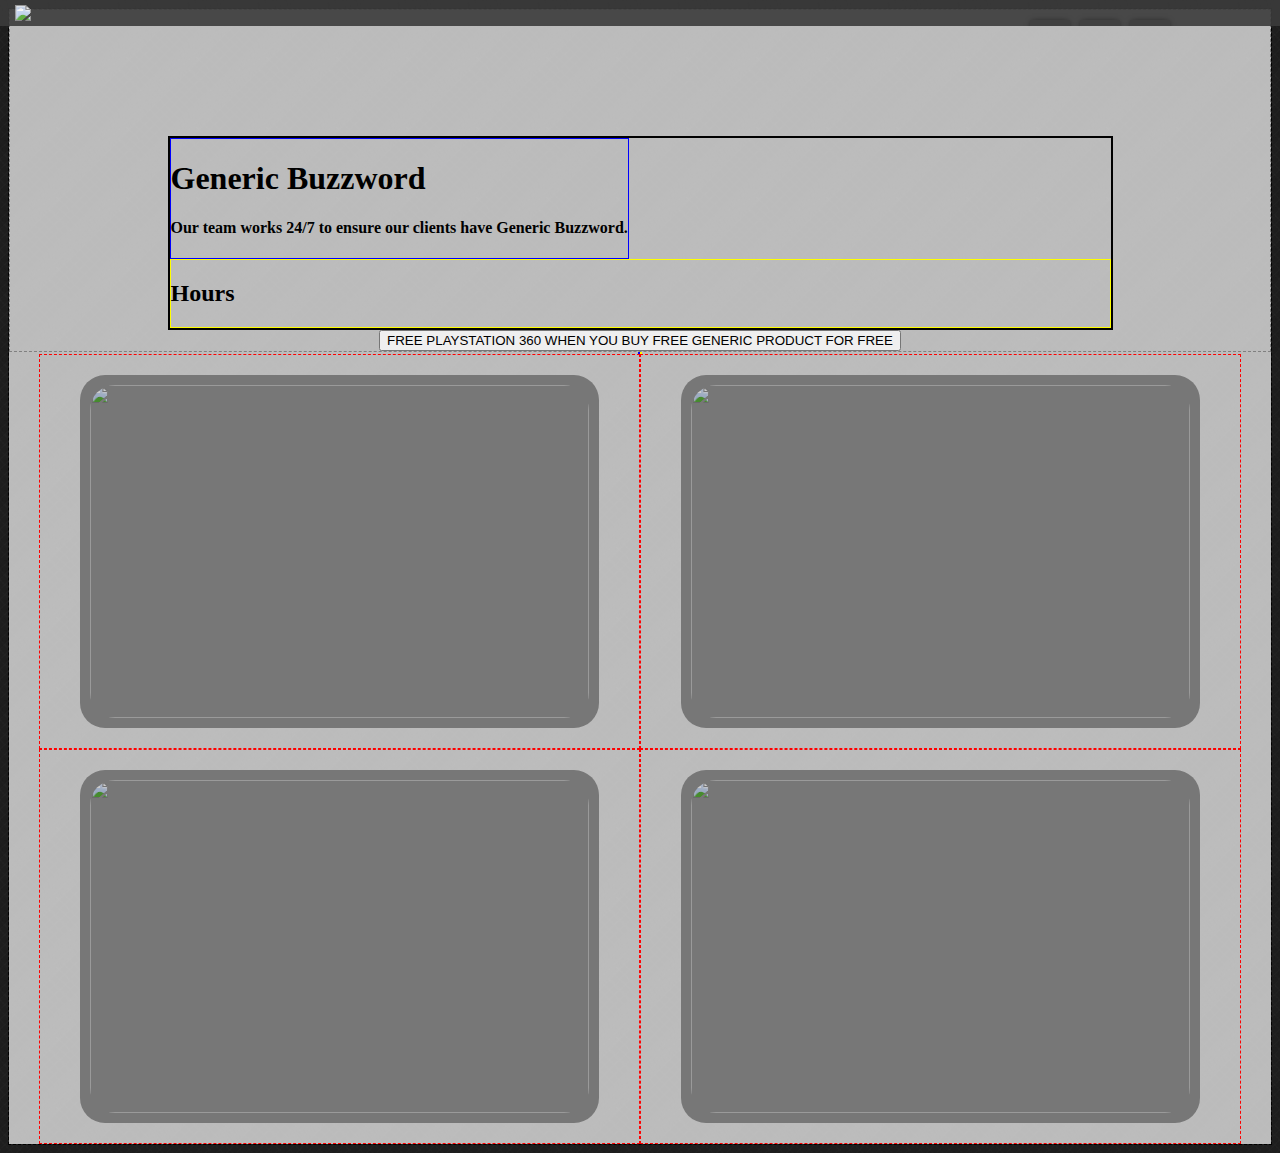
==== webpageFile.html @ 32603e60 "Well. I, uh, accidently spent 6 hours on this" ====
<!DOCTYPE html>
<html lang="en">
<head>
		<title>
			Generic Website
		</title>
		<meta charset="UTF-8">
		<link rel='stylesheet' href='./resources/webpageFile.css'>
		<!-- <link rel="shortcut icon" href="./resources/osmium-logo.ico"> -->
	</head>

	<body>
			
				<div id="navbar">
						<a href="http://platpay.com/">
							<img src="http://platpay.com/wp-content/uploads/2017/05/Platinum-Logo-White.png" id="logo">
						</a>
						<div id="main_nav">
							<section class="ss-icon">
								<a href="#" class="social_media_ico"><article><span class="social_media_span">facebook</span></article></a>
								<a href="#" class="social_media_ico"><article><span class="social_media_span">twitter</span></article></a>
								<a href="#" class="social_media_ico"><article><span class="social_media_span">linkedin</span></article></a>
							</section>
						</div>
					</div>
		
					<div id="foreground">
		
						<div id="introduction">
							<div id="company_info" class="float_top,float_center">
								<div id="company_bio" class="float_left">
									<h1> Generic Buzzword</h1>
									<h4> Our team works 24/7 to ensure our clients have Generic Buzzword.</h4>
								</div>
							</div>
							<div id="company_hours" class="float_right">
								<h2> Hours </h2>
							</div>
		
						</div>
						<div class="float_bottom,float_center">
							<button> FREE PLAYSTATION 360 WHEN YOU BUY FREE GENERIC PRODUCT FOR FREE </button>
							<!-- Put a button here for a FREE EVALUATION of Generic Buzzword-->
						</div>
		
					</div>
		
					<div id="useless_pizazz">
						<div class="fancy_descriptor" id="fancy_descriptor_1"></div>
						<div class="fancy_descriptor" id="fancy_descriptor_2"></div>
						<div class="fancy_descriptor" id="fancy_descriptor_3"></div>
						<div class="fancy_descriptor" id="fancy_descriptor_4"></div>
					</div>
		
		
		
					<div id="contact_bar">
						<div id="left_column" class="float_left"></div>
						<div id="right_column" class="float_right"></div>
					</div>
				</div>
			</body>
		
		
		
			<div class="topnav">
				<div class="team_container" id="team_container_1" height:"auto">
					<div class = "team_subcontainer" height:"auto">
						<div class = "padding_box">
							<img src="http://platpay.com/wp-content/uploads/2018/03/Ryan-suit.jpg" class="team">
						</div>
					</div>
					<div class = "team_subcontainer" height:"auto">
							<div class = "padding_box">
								<img src="http://platpay.com/wp-content/uploads/2018/03/586_Staci_Vest__007.jpg" class="team">
							</div>
					</div>
				</div>
				<div class="team_container" id="team_container_2" height:"auto">
					<div class = "team_subcontainer" height:"auto">
						<div class = "padding_box">
							<img src="http://platpay.com/wp-content/uploads/2018/03/59_Ammon_Freestone_s_003.jpg" class="team">
						</div>
					</div>
					<div class = "team_subcontainer" height:"auto">
						<div class = "padding_box">
							<img src="http://platpay.com/wp-content/uploads/2018/03/60_Valinda_Hanks_s_008.jpg" class="team">
						</div>
					</div>
				</div>
			</div>
		

</html>
---- resources/webpageFile.css ----
* {
    box-sizing: border-box;
}

body {
	
	display: flex;
	flex-direction: column;
	justify-content: flex-start;
	align-items: center;
	border: 1px dashed black;
	flex-wrap: nowrap;
	box-shadow: inset 0 0 0 1000px rgba(255, 255, 255, 0.7);
    background-image: url([data-uri]) !important;
    background-clip: border-box !important;
    background-origin: padding-box !important;
    background-attachment: scroll !important;
    background-repeat: repeat !important;
    background-size: auto !important;
    background-position: left top !important;
  }

  .flex-container > div {
	background-color: #f1f1f1;
	width: 100px;
	margin: 5px;
	text-align: center;
	line-height: 75px;
	font-size: 20px;
  }


  .float_top {
	border: 1px solid red;
	vertical-align: top;
  }

  .float_right {
	border: 1px solid yellow;
	float: right;
  }

  .float_bottom {
	border: 1px solid green;
	vertical-align: bottom;
  }

  .float_left {
	border: 1px solid blue;
	float: left;
  }

  .float_middle {
	border: 1px solid magenta;
	vertical-align: middle;
  }

  .float_center {
	border: 1px solid orange;
	align-self: center;
  }


  .animated_link {
  }

  #titlebar {
	border: 1px solid grey;
	width: 100%;
	display: flex;
	justify-content: space-between;
  }

  #main_nav {
	margin-right: 0;
	float: right;
	display: flex;
	flex-direction: row;
	height: 100%;
	position: absolute;
	top: 0;
	right: 0;
  }

  #main_nav > ul {
	list-style-type: none;
	display: flex;
	justify-content: flex-end;
	flex-direction: row-reverse;
  }

  #main_nav > ul > li {
	margin-left: 2%;
  }
  #main_logo {
	float: left;
  }

  #foreground {
	width: 100%;
	border: 1px dashed grey;
	display: flex;
	flex-direction: column;
	justify-content: space-around;
	align-items: center;
  }

  #introduction {
	margin-top: 10%;
	border: 2px solid black;
	width: 75%;
	text-align: left;
	display: flex;
	flex-direction: column;
  }

  #company_info {
	display: flex;
	flex-direction: row;
	justify-content: space-between;
  }

  #company_info > p {
	border: 1px dashed red;
	margin-top: 1%;
  }

  #company_bio {
  }

  #company_hours {
	margin-right: 0;
  }

  .team {
	float: left;
    display: block;
	width: 39vw;
	height: 26vw;
	margin: 10px 10px;
	filter: brightness(80%);
	border-radius: 25px;
  }

.team_container {
	height: auto;
	overflow: auto;
	display: flex;
}

.team_subcontainer {
	border: 1px dashed red;
	height: auto;
	overflow: auto;
}

.padding_box {
	background-color: rgb(119, 119, 119);
	height: auto;
	overflow: auto;
	margin: 20px 40px;
	border-radius: 25px;
}

.topnav {
    overflow: hidden;
	float: center;
}


.team:hover {
    background-color: #ddd;
    color: black;
}

@media screen and (max-width: 800px) {
  .team_container {
    display: block;
  }

  .team {
	width: 75vw;
	height: 50vw;
  }

}

#navbar {
	overflow: hidden;
	background-color: rgb(59, 59, 59);
	position: fixed;
	top: 0;
	width: 100%;
	z-index: 99999;
	opacity: 0.9;
    width: 100%;
  }
  
  #logo {
	float: left;
	margin: 5px;
	padding-left: 10px;
  }
  
  #logo:hover {
	opacity: 0.8;
  }




.horizontal_list {

}

.Facebook_button {

}

.LinkedIn_button {

}

.email_button {

}



#useless_pizazz {

}

#fancy_descriptor_1 {

}

#fancy_descriptor_2 {

}

#fancy_descriptor_3 {

}

#fancy_descriptor_4 {

}

#team_member_1 {

}

#team_member_2 {

}

#team_member_3 {

}

#team_member_4 {

}

.ss-icon {
	position: relative;
	width: 360px;
	min-height: 80px;
	font-size: 35px;
	text-align: center;
	display: flex;         /* NEW, Spec - Firefox, Chrome, Opera */
  
  justify-content: center;
  align-items: center;
  }
  
  .social_media_ico {
	display: inline-block;
	position: relative;
	float: left;
	width: 40px;
	height: 40px;
	margin: 5px;
  }
  
  article {
	cursor: pointer;
	display: block;
	position: absolute;
	width: 100%;
	height: 100%;
	background-color: #333;
	box-shadow: 0 0 6px -2px #000, 0 0 45px -20px #000;
	color: #fff;
	line-height: 45px;
	transform: perspective(150px) rotateY(0deg);
	transition: transform 0.4s linear, background-color 0s linear 0.2s, color 0s linear 0.2s;
  }
  .social_media_ico:hover article {
	transform: perspective(150px) rotateY(180deg);
	color: #eee;
	transition: transform 0.2s linear, background-color 0s linear 0.1s, color 0s linear 0.1s;
  }
  .social_media_ico:nth-child(1):hover article {
	background-color: #3B5998;
  }
  .social_media_ico:nth-child(2):hover article {
	background-color: #00ACED;
  }
  .social_media_ico:nth-child(3):hover article {
	background-color: #225982;
  }
  
  .social_media_span {
	transition: transform 0s linear 0.2s, text-shadow 0s linear 0.2s;
	display: block;
  }
  .social_media_ico:hover .social_media_span {
	transition: transform 0s linear 0.1s, text-shadow 0s linear 0.1s;
	transform: scale(-1, 1);
	text-shadow: 0 0 25px rgba(255, 255, 255, 0.5);
  }
  
@font-face {
	font-family: "SSSocial";
	src: url('ss-social-regular.woff') format("woff");
	font-weight: normal;
	font-style: normal;
  }
  .ss-icon {
	font-family: "SSSocial";
	font-size: 20px;
  }
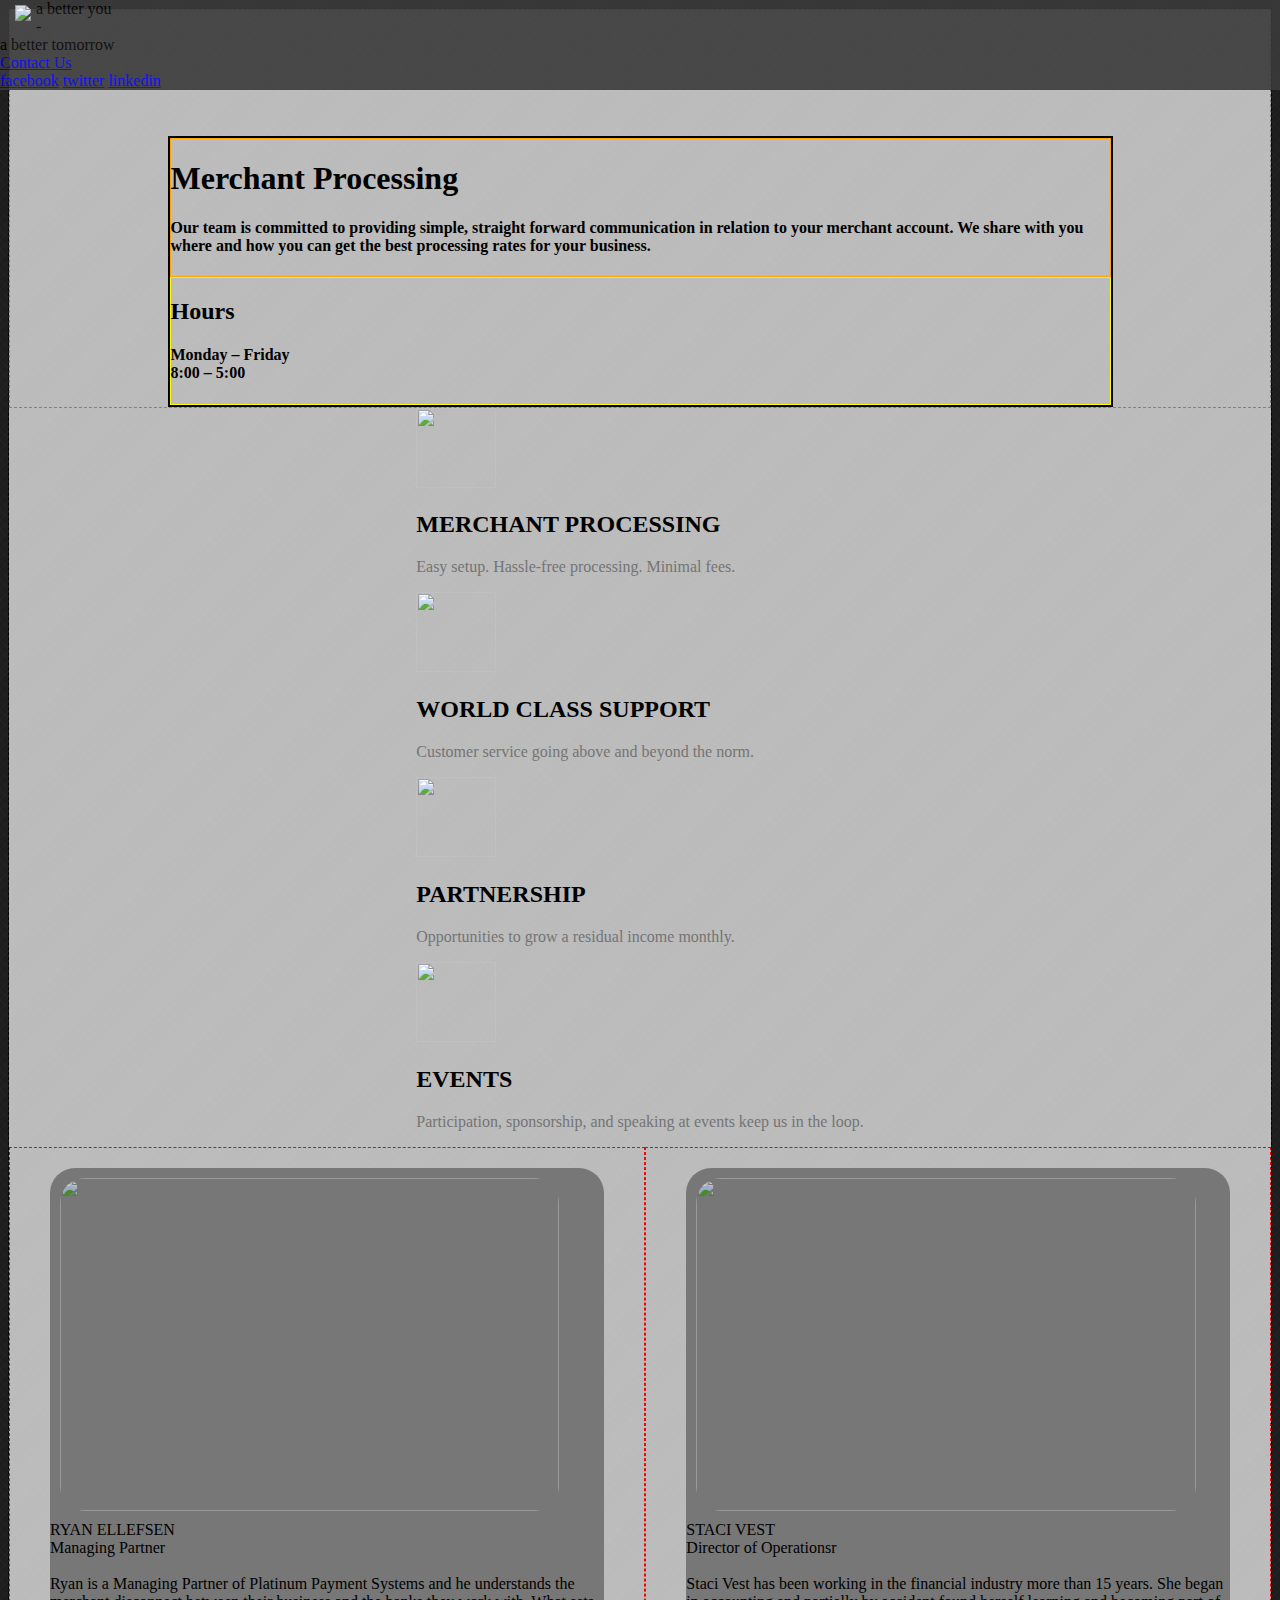
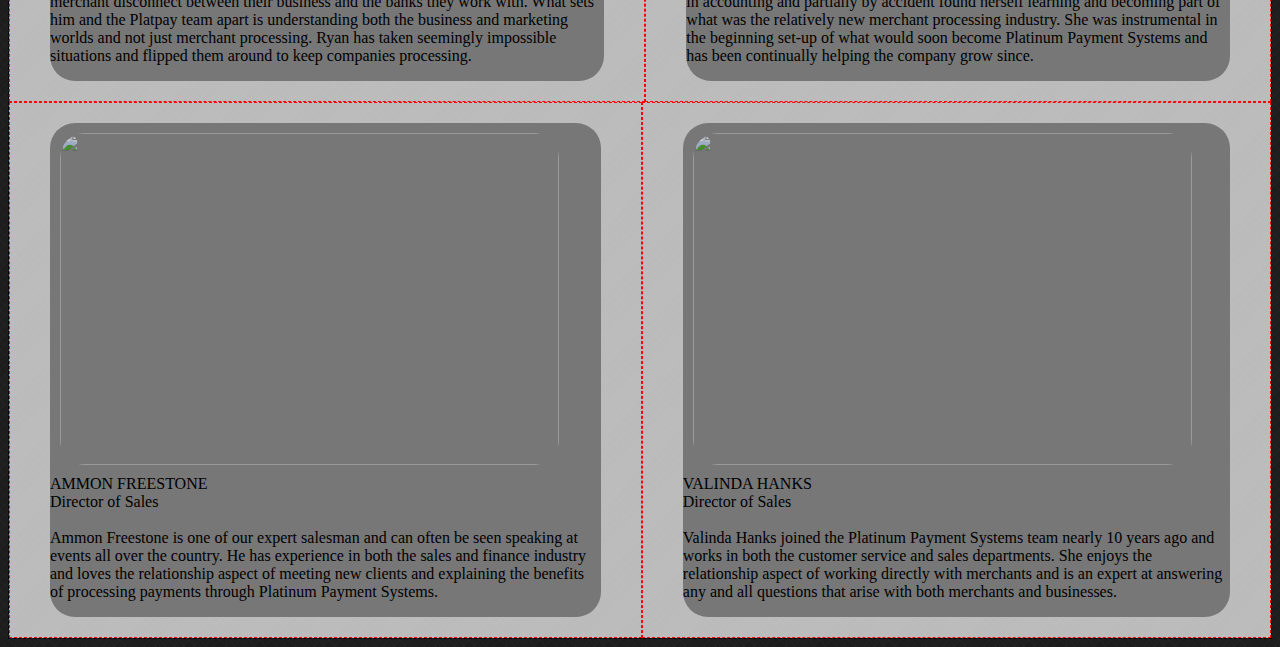
==== commit 6cc12d0b: "I may have changed some stuff...." ====
--- a/webpageFile.html
+++ b/webpageFile.html
@@ -1,94 +1,161 @@
 <!DOCTYPE html>
 <html lang="en">
+
 <head>
-		<title>
-			Generic Website
-		</title>
-		<meta charset="UTF-8">
-		<link rel='stylesheet' href='./resources/webpageFile.css'>
-		<!-- <link rel="shortcut icon" href="./resources/osmium-logo.ico"> -->
-	</head>
+    <title>
+        Generic Website
+    </title>
+    <meta charset="UTF-8">
+    <link rel='stylesheet' href='./resources/webpageFile.css'>
 
-	<body>
-			
-				<div id="navbar">
-						<a href="http://platpay.com/">
-							<img src="http://platpay.com/wp-content/uploads/2017/05/Platinum-Logo-White.png" id="logo">
-						</a>
-						<div id="main_nav">
-							<section class="ss-icon">
-								<a href="#" class="social_media_ico"><article><span class="social_media_span">facebook</span></article></a>
-								<a href="#" class="social_media_ico"><article><span class="social_media_span">twitter</span></article></a>
-								<a href="#" class="social_media_ico"><article><span class="social_media_span">linkedin</span></article></a>
-							</section>
-						</div>
-					</div>
-		
-					<div id="foreground">
-		
-						<div id="introduction">
-							<div id="company_info" class="float_top,float_center">
-								<div id="company_bio" class="float_left">
-									<h1> Generic Buzzword</h1>
-									<h4> Our team works 24/7 to ensure our clients have Generic Buzzword.</h4>
-								</div>
-							</div>
-							<div id="company_hours" class="float_right">
-								<h2> Hours </h2>
-							</div>
-		
-						</div>
-						<div class="float_bottom,float_center">
-							<button> FREE PLAYSTATION 360 WHEN YOU BUY FREE GENERIC PRODUCT FOR FREE </button>
-							<!-- Put a button here for a FREE EVALUATION of Generic Buzzword-->
-						</div>
-		
-					</div>
-		
-					<div id="useless_pizazz">
-						<div class="fancy_descriptor" id="fancy_descriptor_1"></div>
-						<div class="fancy_descriptor" id="fancy_descriptor_2"></div>
-						<div class="fancy_descriptor" id="fancy_descriptor_3"></div>
-						<div class="fancy_descriptor" id="fancy_descriptor_4"></div>
-					</div>
-		
-		
-		
-					<div id="contact_bar">
-						<div id="left_column" class="float_left"></div>
-						<div id="right_column" class="float_right"></div>
-					</div>
-				</div>
-			</body>
-		
-		
-		
-			<div class="topnav">
-				<div class="team_container" id="team_container_1" height:"auto">
-					<div class = "team_subcontainer" height:"auto">
-						<div class = "padding_box">
-							<img src="http://platpay.com/wp-content/uploads/2018/03/Ryan-suit.jpg" class="team">
-						</div>
-					</div>
-					<div class = "team_subcontainer" height:"auto">
-							<div class = "padding_box">
-								<img src="http://platpay.com/wp-content/uploads/2018/03/586_Staci_Vest__007.jpg" class="team">
-							</div>
-					</div>
-				</div>
-				<div class="team_container" id="team_container_2" height:"auto">
-					<div class = "team_subcontainer" height:"auto">
-						<div class = "padding_box">
-							<img src="http://platpay.com/wp-content/uploads/2018/03/59_Ammon_Freestone_s_003.jpg" class="team">
-						</div>
-					</div>
-					<div class = "team_subcontainer" height:"auto">
-						<div class = "padding_box">
-							<img src="http://platpay.com/wp-content/uploads/2018/03/60_Valinda_Hanks_s_008.jpg" class="team">
-						</div>
-					</div>
-				</div>
-			</div>
-		
+    <!-- <link rel="shortcut icon" href="./resources/osmium-logo.ico"> -->
+</head>
 
-</html>
+<body>
+
+    <div id="navbar">
+        <div id="nav_left">
+            <a href="http://platpay.com/">
+                <img src="http://platpay.com/wp-content/uploads/2017/05/Platinum-Logo-White.png" id="logo">
+            </a>
+        </div>
+        <div id="nav_middle">
+            <div class="overflow_text">a better you</div>
+            <div class="overflow_text"> - </div>
+            <div class="overflow_text">a better tomorrow</div>
+        </div>
+        <div id="nav_right">
+            <a href="#" class="contact_button">Contact Us</a>
+
+            <div class="social_media_set">
+                <a href="#" class="fa fa-facebook">facebook</a>
+                <a href="#" class="fa fa-twitter">twitter</a>
+                <a href="#" class="fa fa-linkedin">linkedin</a>
+            </div>
+        </div>
+    </div>
+
+    <div id="foreground">
+
+        <div id="introduction">
+            <div id="company_bio" class="float_center">
+                <h1 id="buzzword"> Merchant Processing</h1>
+                <h4 id="buzz_paragraph">
+                    Our team is committed to providing simple, straight forward communication in relation to your merchant account. We share with you where and how you can get the best processing rates for your business.<br>
+                </h4>
+            </div>
+            <div id="company_hours" class="float_right">
+                <h2> Hours </h2>
+                <h4 id="hours">
+                    Monday – Friday <br>8:00 – 5:00
+                </h4>
+            </div>
+
+        </div>
+
+    </div>
+
+    <div id="useless_pizazz">
+        <div class="hype_container">
+            <div class="hype_box">
+                <div class="image">
+                    <img src="http://platpay.com/wp-content/uploads/2018/03/50-e1522087893252.png" width="80" height="80">
+                </div>
+                <h2 class="hype_description">MERCHANT PROCESSING</h2>
+                <div style="color:#747474;">
+                    <p>Easy setup. Hassle-free processing. Minimal fees.</p>
+                </div>
+            </div>
+            <div class="hype_box">
+                <div class="image">
+                    <img src="http://platpay.com/wp-content/uploads/2018/03/4-e1521845011416.png" width="80" height="80">
+                </div>
+                <h2 class="hype_description">WORLD CLASS SUPPORT</h2>
+                <div style="color:#747474;">
+                    <p>Customer service going above and beyond the norm.</p>
+                </div>
+            </div>
+        </div>
+        <div class="hype_container">
+            <div class="hype_box">
+                <div class="image">
+                    <img src="http://platpay.com/wp-content/uploads/2018/03/45-e1522087935906.png" width="80" height="80">
+                </div>
+                <h2 class="hype_description">PARTNERSHIP</h2>
+                <div style="color:#747474;">
+                    <p>Opportunities to grow a residual income monthly.</p>
+                </div>
+            </div>
+            <div class="hype_box">
+                <div class="image">
+                    <img src="http://platpay.com/wp-content/uploads/2018/03/489-e1521845146737.png" width="80" height="80">
+                </div>
+                <h2 class="hype_description">EVENTS</h2>
+                <div style="color:#747474;">
+                    <p>Participation, sponsorship, and speaking at events keep us in the loop.</p>
+                </div>
+            </div>
+        </div>
+    </div>
+
+    <div class="topnav">
+        <div class="team_container" id="team_container_1" height: "auto">
+            <div class="team_subcontainer" height: "auto">
+                <div class="padding_box">
+                    <div class="picture">
+                        <img src="http://platpay.com/wp-content/uploads/2018/03/Ryan-suit.jpg" class="team">
+                    </div>
+                    <div class="bio">
+                        <p>
+                            RYAN ELLEFSEN<br> Managing Partner<br><br> Ryan is a Managing Partner of Platinum Payment Systems and he understands the merchant disconnect between their business and the banks they work with. What sets him and the Platpay
+                            team apart is understanding both the business and marketing worlds and not just merchant processing. Ryan has taken seemingly impossible situations and flipped them around to keep companies processing.
+                        </p>
+                    </div>
+                </div>
+            </div>
+            <div class="team_subcontainer" height: "auto">
+                <div class="padding_box">
+                    <div class="picture">
+                        <img src="http://platpay.com/wp-content/uploads/2018/03/586_Staci_Vest__007.jpg" class="team">
+                    </div>
+                    <div class="bio">
+                        <p>
+                            STACI VEST<br>Director of Operationsr<br><br> Staci Vest has been working in the financial industry more than 15 years. She began in accounting and partially by accident found herself learning and becoming part of what was
+                            the relatively new merchant processing industry. She was instrumental in the beginning set-up of what would soon become Platinum Payment Systems and has been continually helping the company grow since.
+                        </p>
+                    </div>
+                </div>
+            </div>
+        </div>
+        <div class="team_container" id="team_container_2" height: "auto">
+            <div class="team_subcontainer" height: "auto">
+                <div class="padding_box">
+                    <div class="picture">
+                        <img src="http://platpay.com/wp-content/uploads/2018/03/59_Ammon_Freestone_s_003.jpg" class="team">
+                    </div>
+                    <div class="bio">
+                        <p>
+                            AMMON FREESTONE<br>Director of Sales<br><br> Ammon Freestone is one of our expert salesman and can often be seen speaking at events all over the country. He has experience in both the sales and finance industry and loves the
+                            relationship aspect of meeting new clients and explaining the benefits of processing payments through Platinum Payment Systems.
+                        </p>
+                    </div>
+                </div>
+            </div>
+            <div class="team_subcontainer" height: "auto">
+                <div class="padding_box">
+                    <div class="picture">
+                        <img src="http://platpay.com/wp-content/uploads/2018/03/60_Valinda_Hanks_s_008.jpg" class="team">
+                    </div>
+                    <div class="bio">
+                        <p>
+                            VALINDA HANKS<br>Director of Sales<br><br> Valinda Hanks joined the Platinum Payment Systems team nearly 10 years ago and works in both the customer service and sales departments. She enjoys the relationship aspect of working
+                            directly with merchants and is an expert at answering any and all questions that arise with both merchants and businesses.
+                        </p>
+                    </div>
+                </div>
+            </div>
+        </div>
+    </div>
+
+
+</html>